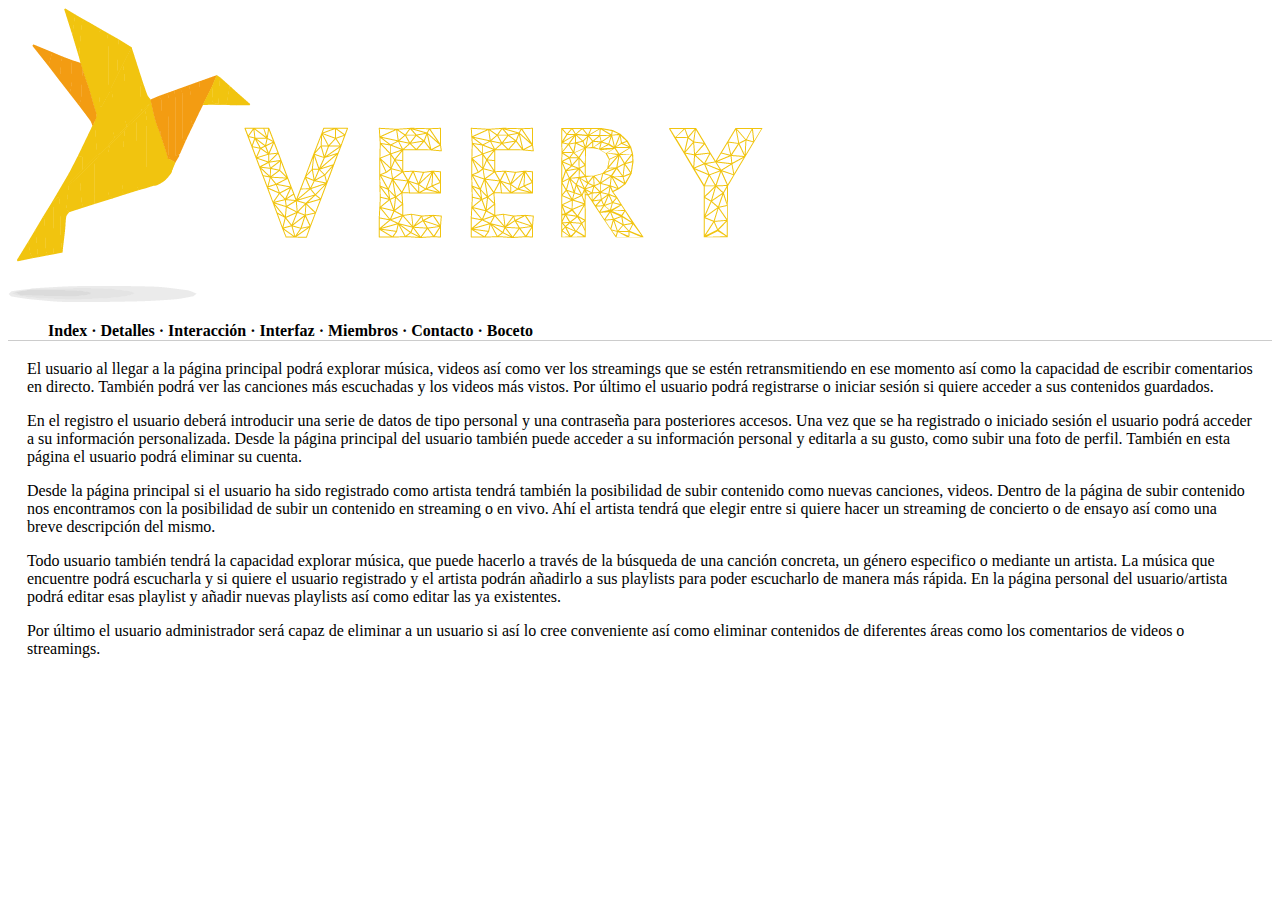
==== old/index.html @ d12412c2 "Directorio limpio con archivos agregados por denys" ====
<!DOCTYPE html>

<html>
<head>
	<title>Veery project</title>
    <meta charset="UTF-8"/>
    <link href="estilo.css" rel="stylesheet"type="text/css">
</head>

<body>
	<!-- Web principal de presentatión del proyecto,
		podemos hacer el chorra con ello !-->
    <div id="logo"> <img src="img/Logo/veryLogo.png"/> </div>
    <div id="barra">
        <ol>
            <li class="menu"><a class="menu" href="index.html">Index</a></li>
            <li class="menu"><a class="menu" href="detalles.html">· Detalles</a></li>
            <li class="menu"><a class="menu" href="interaccion.html">· Interacción</a></li>
            <li class="menu"><a class="menu" href="interfaz.html">· Interfaz</a></li>
            <li class="menu"><a class="menu" href="miembros.html">· Miembros</a></li>
            <li class="menu"><a class="menu" href="contacto.html">· Contacto</a></li>
            <li class="menu"><a class="menu" href="./img/main-ui-v1.png" target="_blank">· Boceto</a></li>
        </ol>
    </div>
    <div id="contenido"> 
        <p>El usuario al llegar a la página principal podrá explorar música, videos así como ver los streamings que se estén retransmitiendo                en ese momento así como la capacidad de escribir comentarios en directo. También podrá ver las canciones más escuchadas y los                    videos más vistos. Por último el usuario podrá registrarse o iniciar sesión si quiere acceder a sus contenidos guardados.</p>

         <p>En el registro el usuario deberá introducir una serie de datos de tipo personal y una contraseña para posteriores accesos. Una vez               que se ha registrado o iniciado sesión el usuario podrá acceder a su información personalizada. Desde la página principal del                     usuario también puede acceder a su información personal y editarla a su gusto, como subir una foto de perfil. También en esta                     página el usuario podrá eliminar su cuenta.</p>

        <p>Desde la página principal si el usuario ha sido registrado como artista tendrá también la posibilidad de subir contenido como                    nuevas canciones, videos. Dentro de la página de subir contenido nos encontramos con la posibilidad de subir un contenido en                      streaming o en vivo. Ahí el artista tendrá que elegir entre si quiere hacer un streaming de concierto o de ensayo así como una                    breve descripción del mismo.</p>

        <p>Todo usuario también tendrá la capacidad explorar música, que puede hacerlo a través de la búsqueda de una canción concreta, un                  género especifico o mediante un artista. La música que encuentre podrá escucharla y si quiere el usuario registrado y el artista                  podrán añadirlo  a sus playlists para poder escucharlo de manera más rápida. En la página personal del usuario/artista podrá                      editar esas playlist y añadir nuevas playlists así como editar las ya existentes.</p>

        <p>Por último el usuario administrador será capaz de eliminar a un usuario si así lo cree conveniente así como eliminar contenidos de                diferentes áreas como los comentarios de videos o streamings.</p> 
    </div>
</body>
</html>
---- old/estilo.css ----
ol{
    border-bottom:1px solid #CCC;
}
a{
    text-decoration: none;
}
table,th,tbody,td{
    border: 1px solid black;
}
.menu{
    display: inline;
    color: black;
    font-weight: bold;
    list-style-type: none;
}
#contenido{
    margin: 1.5% 1.5% 1.5% 1.5%;
    
}
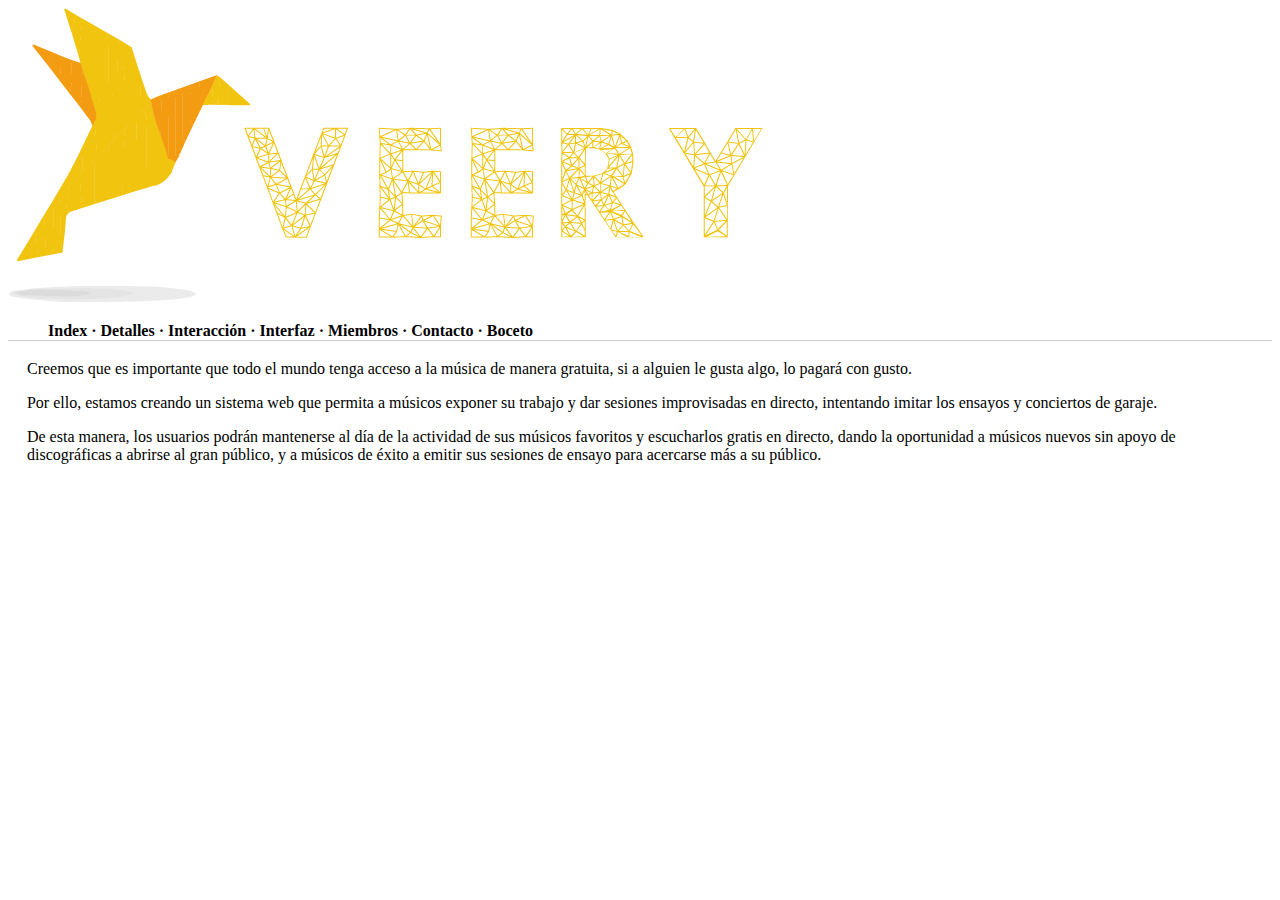
==== commit fffb5c2e: "ModificacionEstilo" ====
--- a/old/index.html
+++ b/old/index.html
@@ -23,15 +23,11 @@
         </ol>
     </div>
     <div id="contenido"> 
-        <p>El usuario al llegar a la página principal podrá explorar música, videos así como ver los streamings que se estén retransmitiendo                en ese momento así como la capacidad de escribir comentarios en directo. También podrá ver las canciones más escuchadas y los                    videos más vistos. Por último el usuario podrá registrarse o iniciar sesión si quiere acceder a sus contenidos guardados.</p>
-
-         <p>En el registro el usuario deberá introducir una serie de datos de tipo personal y una contraseña para posteriores accesos. Una vez               que se ha registrado o iniciado sesión el usuario podrá acceder a su información personalizada. Desde la página principal del                     usuario también puede acceder a su información personal y editarla a su gusto, como subir una foto de perfil. También en esta                     página el usuario podrá eliminar su cuenta.</p>
-
-        <p>Desde la página principal si el usuario ha sido registrado como artista tendrá también la posibilidad de subir contenido como                    nuevas canciones, videos. Dentro de la página de subir contenido nos encontramos con la posibilidad de subir un contenido en                      streaming o en vivo. Ahí el artista tendrá que elegir entre si quiere hacer un streaming de concierto o de ensayo así como una                    breve descripción del mismo.</p>
-
-        <p>Todo usuario también tendrá la capacidad explorar música, que puede hacerlo a través de la búsqueda de una canción concreta, un                  género especifico o mediante un artista. La música que encuentre podrá escucharla y si quiere el usuario registrado y el artista                  podrán añadirlo  a sus playlists para poder escucharlo de manera más rápida. En la página personal del usuario/artista podrá                      editar esas playlist y añadir nuevas playlists así como editar las ya existentes.</p>
-
-        <p>Por último el usuario administrador será capaz de eliminar a un usuario si así lo cree conveniente así como eliminar contenidos de                diferentes áreas como los comentarios de videos o streamings.</p> 
+        <p>Creemos que es importante que todo el mundo tenga acceso a la música de manera gratuita, si a alguien le gusta algo, lo pagará con                  gusto.</p>
+        <p>Por ello, estamos creando un sistema web que permita a músicos exponer su trabajo y dar sesiones improvisadas en directo, intentando                imitar los ensayos y conciertos de garaje.
+	    </p>
+	    <p>De esta manera, los usuarios podrán mantenerse al día de la actividad de sus músicos favoritos y escucharlos gratis en directo, dando la            oportunidad a músicos nuevos sin apoyo de discográficas a abrirse al gran público, y a músicos de éxito a emitir sus sesiones de ensayo            para acercarse más a su público.
+	    </p>
     </div>
 </body>
 </html>